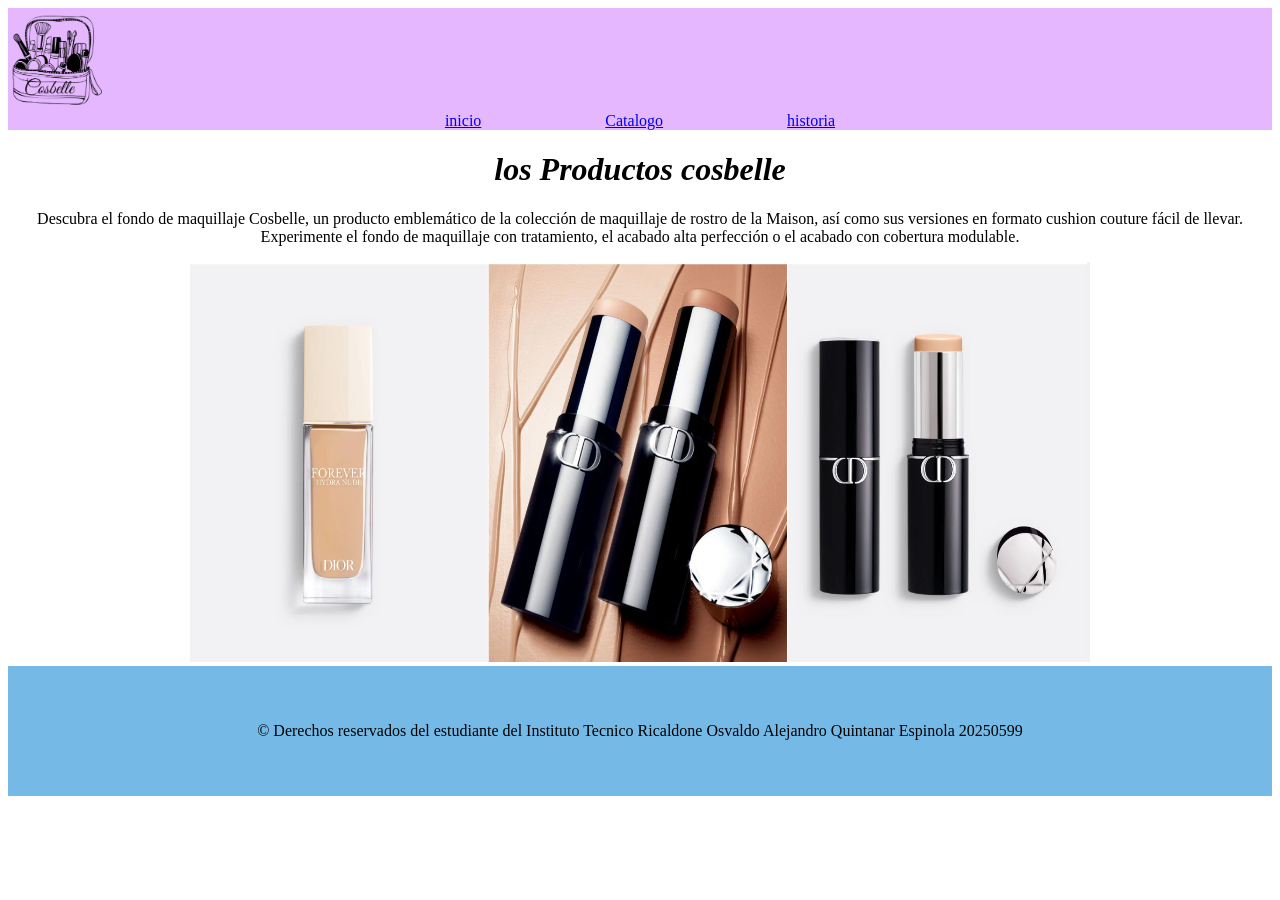
==== paginas/historia.html @ 30dea25d "desafio" ====
<!DOCTYPE html>
<html lang="en">
<head>
    <meta charset="UTF-8">
    <meta name="viewport" content="width=device-width, initial-scale=1.0">
    <title>historia</title>
    <link rel="stylesheet" href="../css/style.css">
</head>
<body>
    <header>

        <img src="../img/cosbelle.png" alt="cosbelle" width="100px" height="100px">
 <div class="letra"> 
<nav>

<a href="../paginas/histotia.html">inicio</a>
<a href="../paginas/catalogo.html">Catalogo</a>
<a href="../paginas/index.html">historia</a
</nav>

</div>

    </header>
<h1 class="pepe"> los Productos cosbelle</h1> 
<p class="pe">Descubra el fondo de maquillaje Cosbelle, un producto emblemático de la colección de maquillaje de rostro de la Maison, así como sus versiones en formato cushion couture fácil de llevar. Experimente el fondo de maquillaje con tratamiento, el acabado alta perfección o el acabado con cobertura modulable.</p>
<div>

   <center> <img src="../img/cosbellee.png" alt="" width="900px" height="400px"></center>
</div>







    <footer>


<div>

    <p> © Derechos reservados del estudiante del Instituto Tecnico Ricaldone Osvaldo Alejandro Quintanar Espinola 20250599</p>
</div>








    </footer>
</body>
</html>
---- css/style.css ----
header{


  flex-direction: column-reverse;
  background-color: rgb(229, 183, 255)
;
}
nav a{

    padding: 60px;
}
footer p{
    text-align: center;
}
footer{
    background-color: rgb(117, 186, 231);
    padding-top: 40px;
    padding-bottom: 40px;
}
nav{
    text-align: center;
}
.pepe{font-style: italic;
text-align: center;
}
.pe{
   text-align: center; 
}
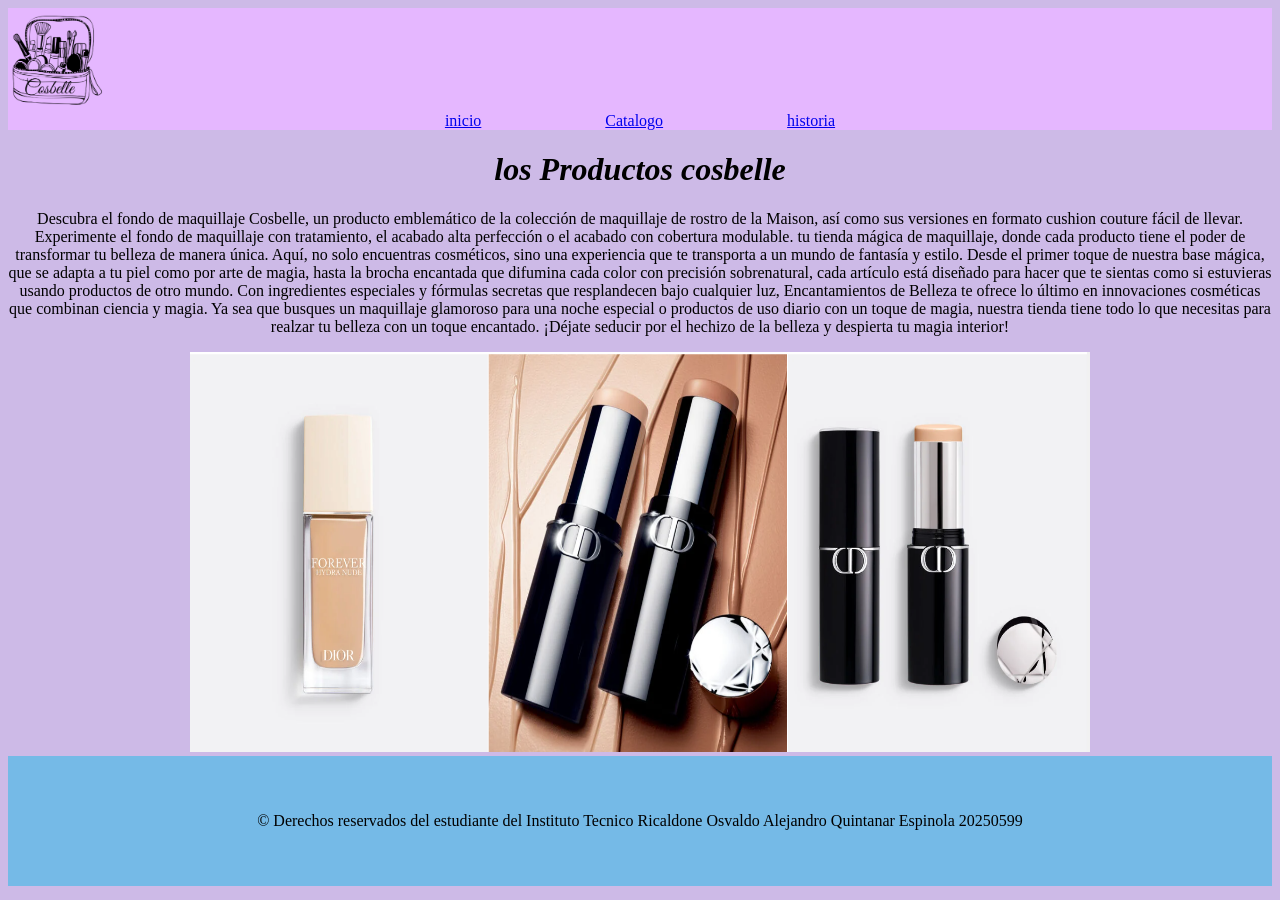
==== commit 7b25a4ab: "Desafio2" ====
--- a/paginas/historia.html
+++ b/paginas/historia.html
@@ -13,16 +13,18 @@
  <div class="letra"> 
 <nav>
 
-<a href="../paginas/histotia.html">inicio</a>
+<a href="../paginas/inicio.html">inicio</a>
 <a href="../paginas/catalogo.html">Catalogo</a>
-<a href="../paginas/index.html">historia</a
+<a href="../paginas/historia.html">historia</a
 </nav>
 
 </div>
 
     </header>
 <h1 class="pepe"> los Productos cosbelle</h1> 
-<p class="pe">Descubra el fondo de maquillaje Cosbelle, un producto emblemático de la colección de maquillaje de rostro de la Maison, así como sus versiones en formato cushion couture fácil de llevar. Experimente el fondo de maquillaje con tratamiento, el acabado alta perfección o el acabado con cobertura modulable.</p>
+<p class="pe">Descubra el fondo de maquillaje Cosbelle, un producto emblemático de la colección de maquillaje de rostro de la Maison, así como sus versiones en formato cushion couture fácil de llevar. Experimente el fondo de maquillaje con tratamiento, el acabado alta perfección o el acabado con cobertura modulable.
+    tu tienda mágica de maquillaje, donde cada producto tiene el poder de transformar tu belleza de manera única. Aquí, no solo encuentras cosméticos, sino una experiencia que te transporta a un mundo de fantasía y estilo. Desde el primer toque de nuestra base mágica, que se adapta a tu piel como por arte de magia, hasta la brocha encantada que difumina cada color con precisión sobrenatural, cada artículo está diseñado para hacer que te sientas como si estuvieras usando productos de otro mundo. Con ingredientes especiales y fórmulas secretas que resplandecen bajo cualquier luz, Encantamientos de Belleza te ofrece lo último en innovaciones cosméticas que combinan ciencia y magia. Ya sea que busques un maquillaje glamoroso para una noche especial o productos de uso diario con un toque de magia, nuestra tienda tiene todo lo que necesitas para realzar tu belleza con un toque encantado. ¡Déjate seducir por el hechizo de la belleza y despierta tu magia interior!
+</p>
 <div>
 
    <center> <img src="../img/cosbellee.png" alt="" width="900px" height="400px"></center>
--- a/css/style.css
+++ b/css/style.css
@@ -1,8 +1,15 @@
+
+body{
+background-color: rgb(205, 186, 231);
+
+}
 header{
 
-
+text-decoration: none;
   flex-direction: column-reverse;
   background-color: rgb(229, 183, 255)
+  
+  
 ;
 }
 nav a{
@@ -25,4 +32,44 @@
 }
 .pe{
    text-align: center; 
+}
+.card{
+    
+    margin: 20px; width: 300px; border-radius: 20px;
+    overflow: hidden;
+    box-shadow: 0px 5px 10px #411313;
+    font-family: "Merriweather", serif;
+    
+}
+.card img{
+    width: 100%;
+}
+.card p,h2{
+    font-size: large;
+} 
+.card h1 {
+    text-align: center;
+    color: rgb(183, 0, 255);
+}
+.card:hover {
+
+    background-color: rgb(124, 4, 98);
+    transform: scale(1.05);
+}
+.card .footer{
+    padding: 25px;
+    text-align: center;
+}
+
+
+.tarjeta{
+    display: flex;
+    padding: 25px;
+    justify-content: center;
+    text-align: inherit;
+}       
+.div_loco{
+    
+    flex-direction: row;
+    
 }
